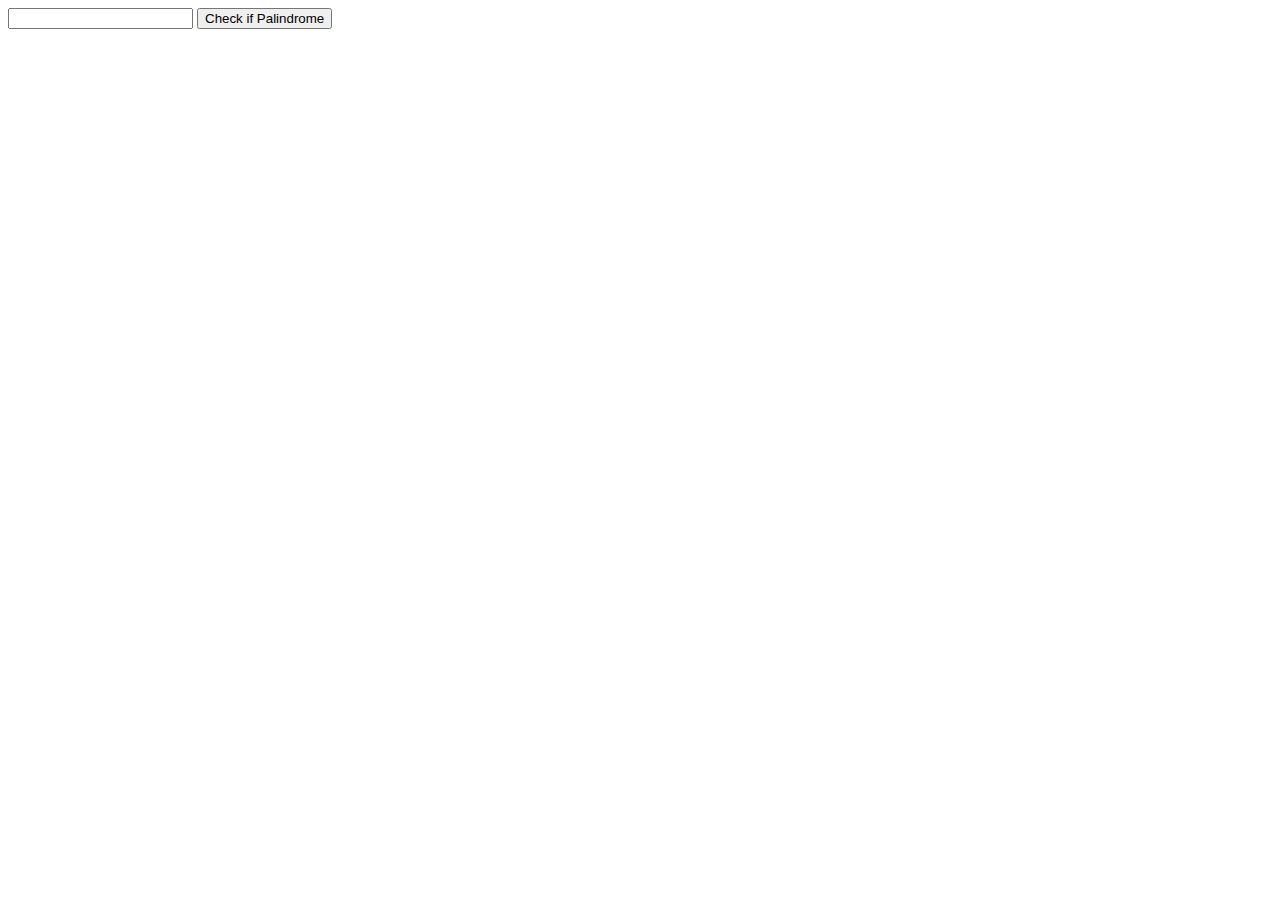
==== Palindrome_Checker/index.html @ 037d970f "Initial commit" ====
<!DOCTYPE html>
<html lang="en">
  <head>
    <meta charset="UTF-8" />
    <meta name="viewport" content="width=device-width, initial-scale=1.0" />
    <link rel="stylesheet" href="style.css" />
    <title>Palindrome Checker</title>
  </head>
  <body>
    <input id="text-input" />
    <button type="button" onclick="isPalindrome()" id="check-btn">
      Check if Palindrome
    </button>
    <div id="result"></div>
    <script src="script.js"></script>
  </body>
</html>
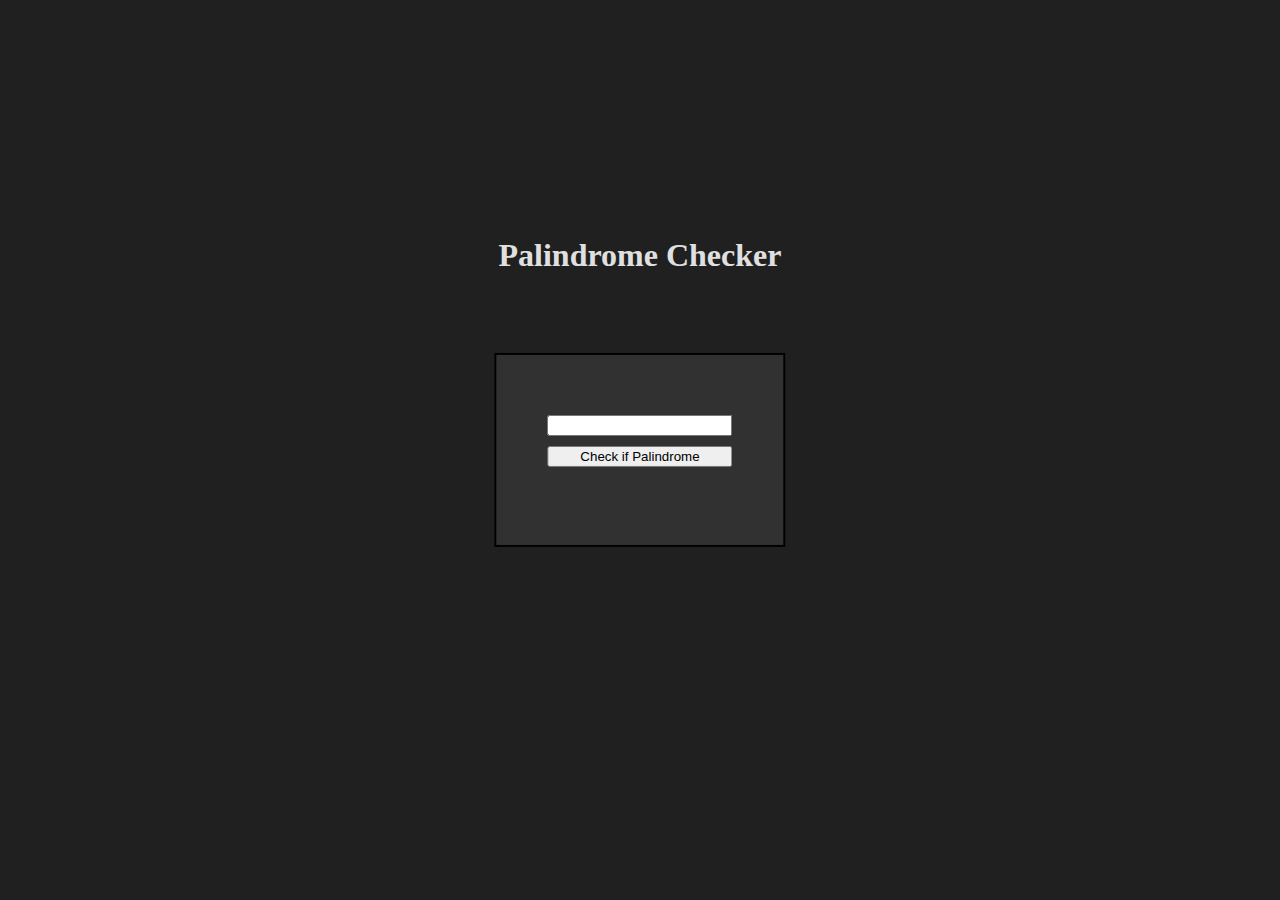
==== commit 715e7502: "Did some styling :)" ====
--- a/Palindrome_Checker/index.html
+++ b/Palindrome_Checker/index.html
@@ -7,11 +7,14 @@
     <title>Palindrome Checker</title>
   </head>
   <body>
+    <h1>Palindrome Checker</h1>
+    <main>
     <input id="text-input" />
-    <button type="button" onclick="isPalindrome()" id="check-btn">
-      Check if Palindrome
-    </button>
-    <div id="result"></div>
+    <input type="button" onclick="isPalindrome()" id="check-btn"
+      value="Check if Palindrome"
+    />
+    <div id="result">is it a palindrome?</div>
+  </main>
     <script src="script.js"></script>
   </body>
 </html>
--- a/Palindrome_Checker/style.css
+++ b/Palindrome_Checker/style.css
@@ -0,0 +1,38 @@
+* {
+  box-sizing: border-box;
+}
+
+body {
+  margin: 0;
+  background-color: #202020;
+}
+
+h1 {
+  position: absolute;
+  text-align: center;
+  top: 25%;
+  left: 50%;
+  transform: translate(-50%, -25%);
+  color: #e0e0e0;
+}
+
+main {
+  text-align: center;
+  position: absolute;
+  top: 50%;
+  left: 50%;
+  transform: translate(-50%, -50%);
+  background-color: #313131;
+  padding: 4%;
+  border: 2px solid #000;
+}
+
+input {
+  margin: 5% 0;
+  width: 100%;
+  display: block;
+}
+
+#result {
+  visibility: hidden;
+}
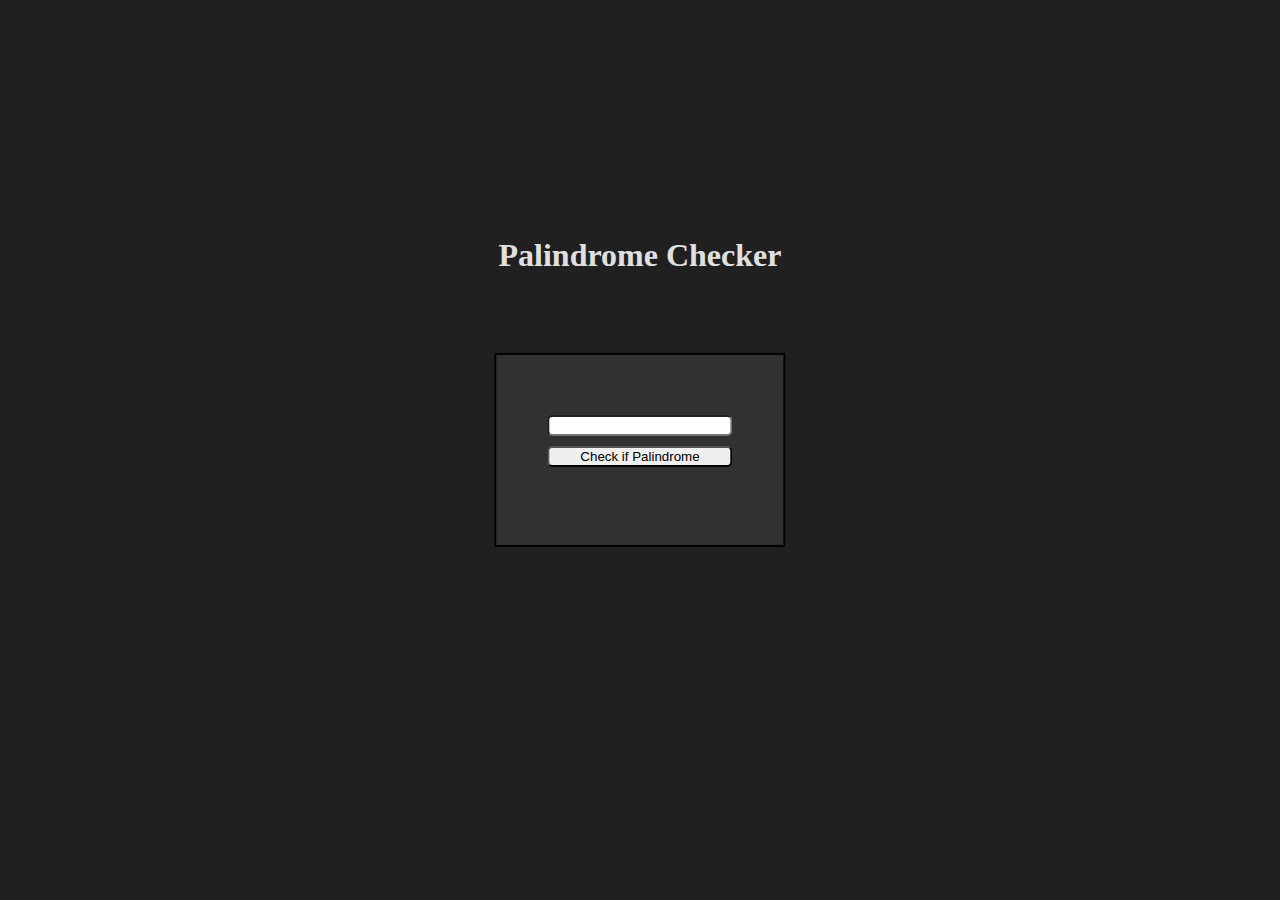
==== commit 7fa27630: "did some styling" ====
--- a/Palindrome_Checker/index.html
+++ b/Palindrome_Checker/index.html
@@ -9,7 +9,7 @@
   <body>
     <h1>Palindrome Checker</h1>
     <main>
-    <input id="text-input" />
+    <input autocomplete="false " id="text-input" />
     <input type="button" onclick="isPalindrome()" id="check-btn"
       value="Check if Palindrome"
     />
--- a/Palindrome_Checker/style.css
+++ b/Palindrome_Checker/style.css
@@ -28,6 +28,7 @@
 }
 
 input {
+    border-radius: 5px;
   margin: 5% 0;
   width: 100%;
   display: block;
